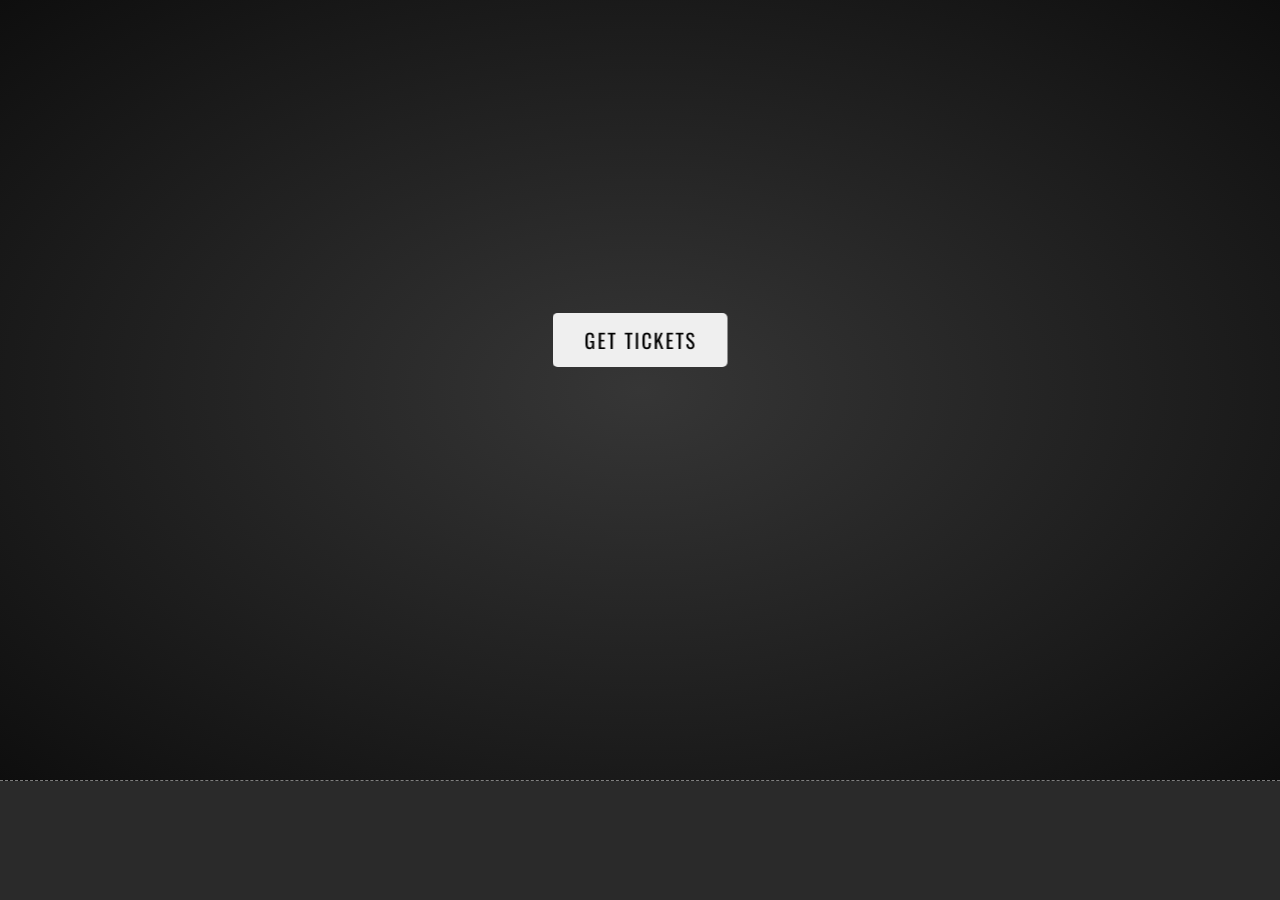
==== 2-source-code/index.html @ 65d9981d "add content" ====
<!DOCTYPE html>
<html lang="en">
  <head>
    <meta charset="UTF-8" />
    <meta http-equiv="X-UA-Compatible" content="IE=edge" />
    <meta name="viewport" content="width=device-width, initial-scale=1.0" />
    <title>Tilt effect</title>
    <link rel="stylesheet" href="style.css" />
    <link rel="preconnect" href="https://fonts.googleapis.com" />
    <link rel="preconnect" href="https://fonts.gstatic.com" crossorigin />
    <link
      href="https://fonts.googleapis.com/css2?family=Oswald:wght@200..700&display=swap"
      rel="stylesheet"
    />
  </head>
  <body>
    <header class="header">
      <div class="tilted-card">
        <video
          class="tilted-card__bg-video"
          src="./assets/freestyle.mp4"
        ></video>
        <button class="tilted-card__button">Get tickets</button>
      </div>
    </header>

    <script src="script.js"></script>
  </body>
</html>
---- 2-source-code/style.css ----
*,
::before,
::after {
  box-sizing: border-box;
  margin: 0;
  padding: 0;
}

body {
  font-family: sans-serif;
  background: #2a2a2a;
}

.header {
    padding: 140px 24px 240px;
    border-bottom: 1px dashed #c0c0c0a0;
    background: radial-gradient(at center, #363636, #0e0e0e);
    perspective: 2000px;
}

.tilted-card {
  max-width: 1000px;
  aspect-ratio: 1 / 0.40;
  /* max-width: 300px;
  aspect-ratio: 1 / 2; */
  margin: 0 auto;
  border-radius: 25px;
  font-size: 34px;
  transform-style: preserve-3d;
  pointer-events: none;
  position: relative;
  /* transition: transform 0.1s linear;
  will-change: transform; */
}
.tilted-card__bg-video {
  position: absolute;
  width: 100%;
  height: 100%;
  border-radius: 25px;
  object-fit: cover;
}
.tilted-card__button {
  pointer-events: auto;
  min-width: 175px;
  padding: 12px;
  font-size: 20px;
  font-family: Oswald;
  letter-spacing: 2px;
  cursor: pointer;
  position: absolute;
  top: 50%;
  left: 50%;
  transform: translate(-50%, -50%);
  border-radius: 5px;
  border: none;
  text-transform: uppercase;
  transition: background-color 0.4s ease-out, color 0.4s ease-out;
}
.tilted-card__button:hover {
  background-color: #111;
  color: #f1f1f1;
}
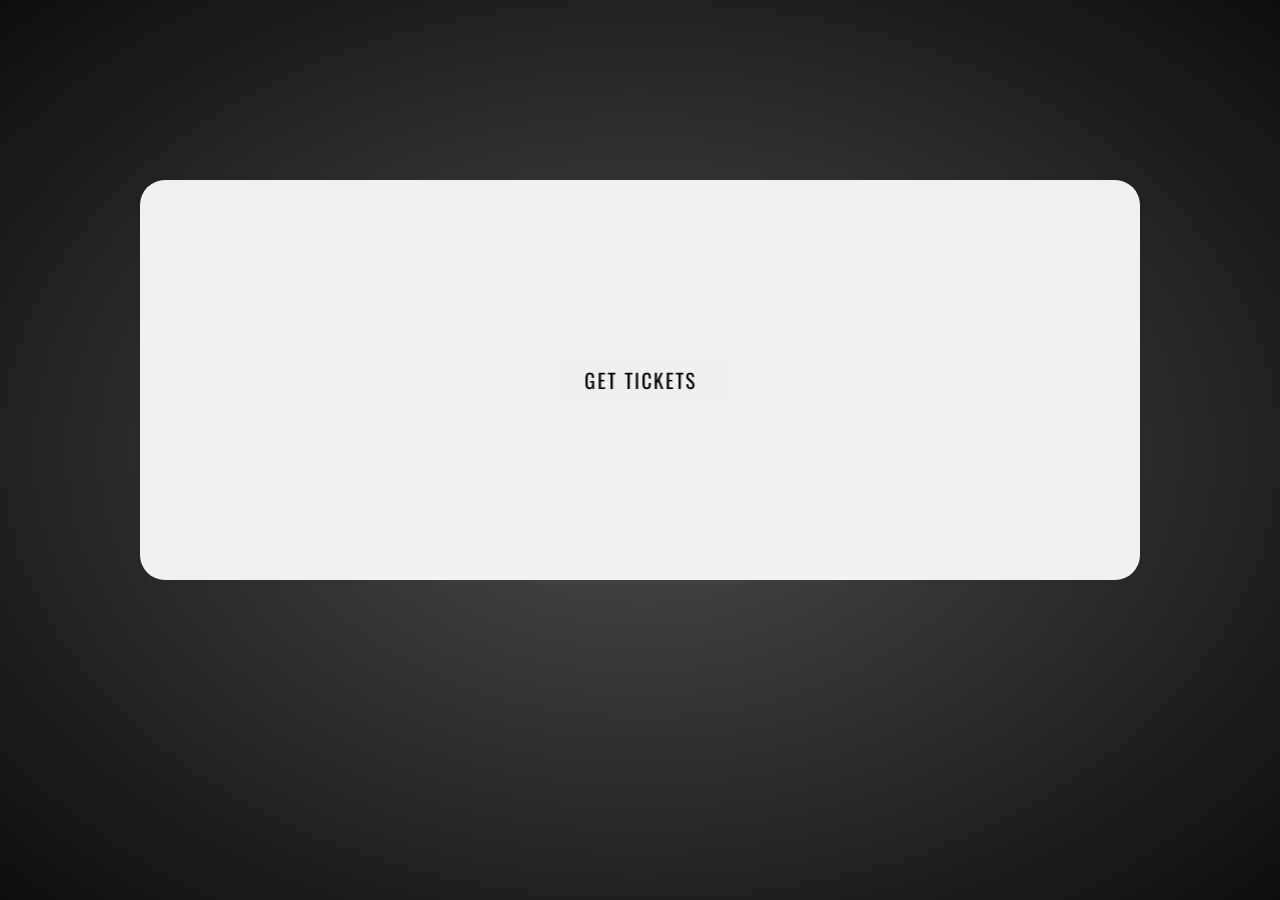
==== commit 90d476b5: "add code from video" ====
--- a/2-source-code/index.html
+++ b/2-source-code/index.html
@@ -14,15 +14,23 @@
     />
   </head>
   <body>
-    <header class="header">
-      <div class="tilted-card">
-        <video
-          class="tilted-card__bg-video"
-          src="./assets/freestyle.mp4"
-        ></video>
-        <button class="tilted-card__button">Get tickets</button>
-      </div>
-    </header>
+
+    <main>
+      <section class="tilted-section">
+        <div class="tilted-section__card ">
+          <video 
+          autoplay
+          muted
+          loop
+          src="assets/freestyle.mp4" class="tilted-section__bg-video">
+          </video>
+          <button class="tilted-section__card-button">Get tickets</button>
+        </div>
+      </section>
+    </main>
+
+
+
 
     <script src="script.js"></script>
   </body>
--- a/2-source-code/style.css
+++ b/2-source-code/style.css
@@ -11,52 +11,55 @@
   background: #2a2a2a;
 }
 
-.header {
-    padding: 140px 24px 240px;
-    border-bottom: 1px dashed #c0c0c0a0;
-    background: radial-gradient(at center, #363636, #0e0e0e);
-    perspective: 2000px;
+.tilted-section {
+  padding: 180px 24px 40px;
+  background-image: radial-gradient(at center, #4d4d4d, #0e0e0e);
+  height: 100vh;
+  perspective: 2000px;
 }
+.tilted-section__card {
+  max-width: 1000px;
+  aspect-ratio: 1 / 0.40; 
 
-.tilted-card {
-  max-width: 1000px;
-  aspect-ratio: 1 / 0.40;
-  /* max-width: 300px;
-  aspect-ratio: 1 / 2; */
+   /* max-width: 300px;
+  aspect-ratio: 1 / 1.75;  */
+
   margin: 0 auto;
   border-radius: 25px;
-  font-size: 34px;
   transform-style: preserve-3d;
   pointer-events: none;
+  background-color: #f1f1f1;
   position: relative;
-  /* transition: transform 0.1s linear;
-  will-change: transform; */
+  transition: transform 0.2s ease-out;
 }
-.tilted-card__bg-video {
+.tilted-section__bg-video {
   position: absolute;
   width: 100%;
   height: 100%;
+  object-fit: cover;
   border-radius: 25px;
-  object-fit: cover;
 }
-.tilted-card__button {
-  pointer-events: auto;
+.tilted-section__card-button {
+  pointer-events: auto; 
+  position: absolute;
+  top: 50%;
+  left: 50%;
+  transform: translate(-50%, -50%);
   min-width: 175px;
   padding: 12px;
   font-size: 20px;
   font-family: Oswald;
   letter-spacing: 2px;
+  text-transform: uppercase;
   cursor: pointer;
-  position: absolute;
-  top: 50%;
-  left: 50%;
-  transform: translate(-50%, -50%);
+  border: none;
   border-radius: 5px;
-  border: none;
-  text-transform: uppercase;
-  transition: background-color 0.4s ease-out, color 0.4s ease-out;
+  transition: 
+  background-color 0.4s ease-out,
+  color 0.4s ease-out;
 }
-.tilted-card__button:hover {
+
+.tilted-section__card-button:hover {
   background-color: #111;
   color: #f1f1f1;
-}
+}
